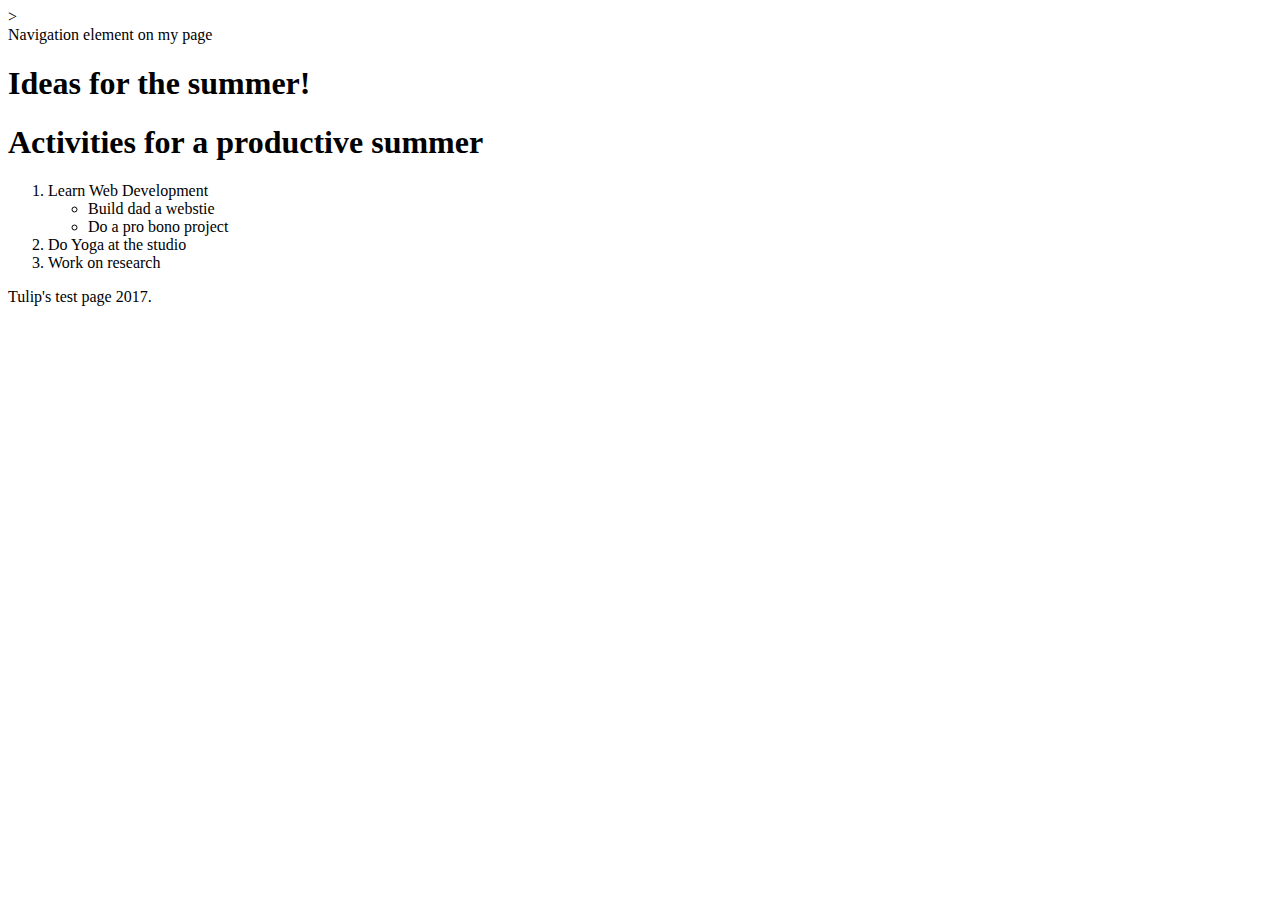
==== site/index.html @ 2cd80995 "Lists" ====
<!DOCTYPE html>
<html>
<head>
    <meta charset="utf-8">
    <title>Summer to do list!</title>
</head>
<body>
    ><header>
        <nav> Navigation element on my page</nav>
    </header>
    <h1>Ideas for the summer!</h1>
    <h1>Activities for a productive summer</h1>
    
    <ol>
        <li>Learn Web Development
            <ul>
                <li>Build dad a webstie</li>
                <li>Do a pro bono project</li>
            </ul>
        </li>
        <li>Do Yoga at the studio</li>
        <li>Work on research</li>
    </ol>
<footer>
    Tulip's test page 2017.
</footer>
</body>
</html>
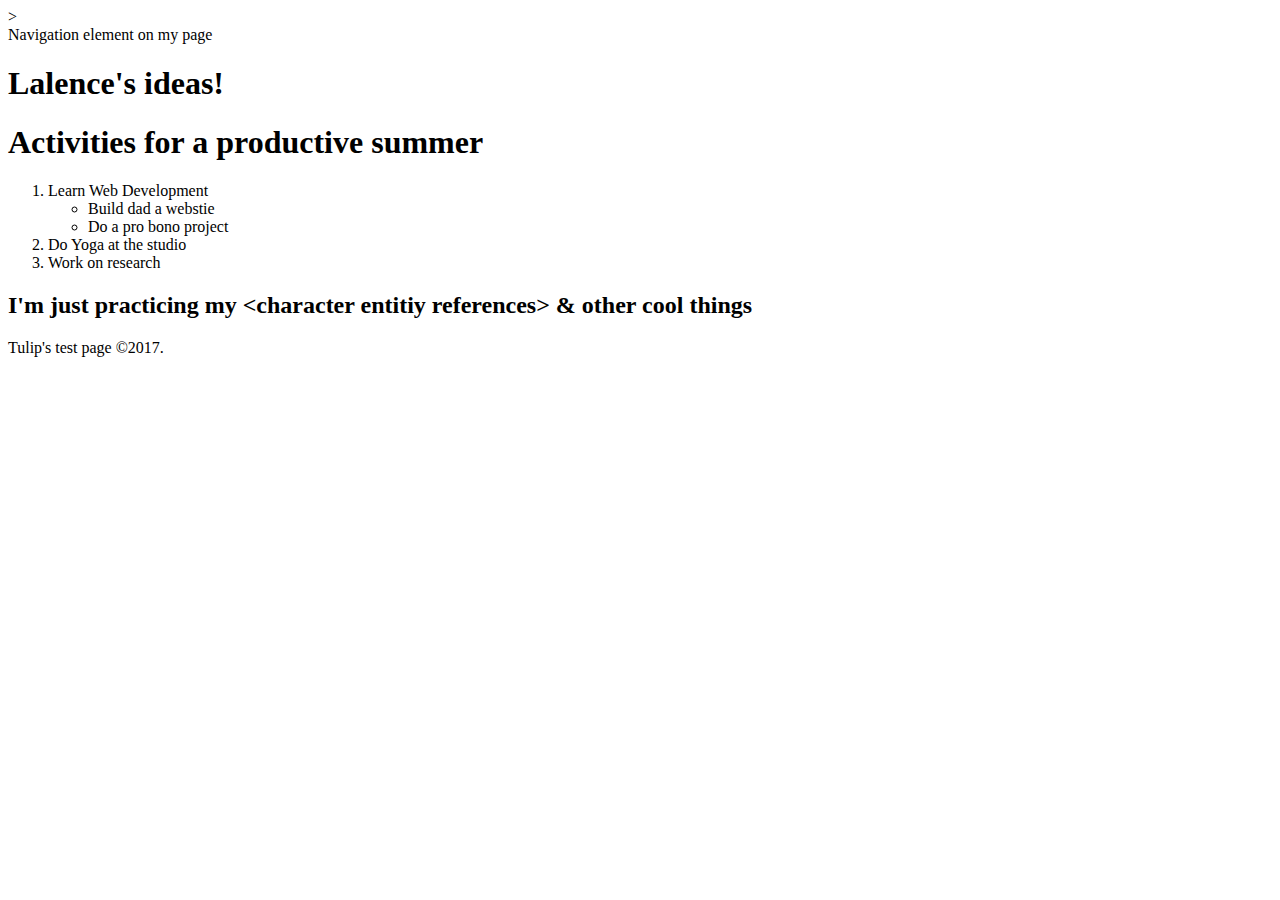
==== commit 4064daa9: "Lists practice" ====
--- a/site/index.html
+++ b/site/index.html
@@ -8,7 +8,7 @@
     ><header>
         <nav> Navigation element on my page</nav>
     </header>
-    <h1>Ideas for the summer!</h1>
+    <h1>Lalence's ideas!</h1>
     <h1>Activities for a productive summer</h1>
     
     <ol>
@@ -21,8 +21,9 @@
         <li>Do Yoga at the studio</li>
         <li>Work on research</li>
     </ol>
+    <h2>I'm just practicing my &lt;character entitiy references&gt; &amp; other cool things</h2>
 <footer>
-    Tulip's test page 2017.
+    Tulip's test page &copy;2017.
 </footer>
 </body>
 </html>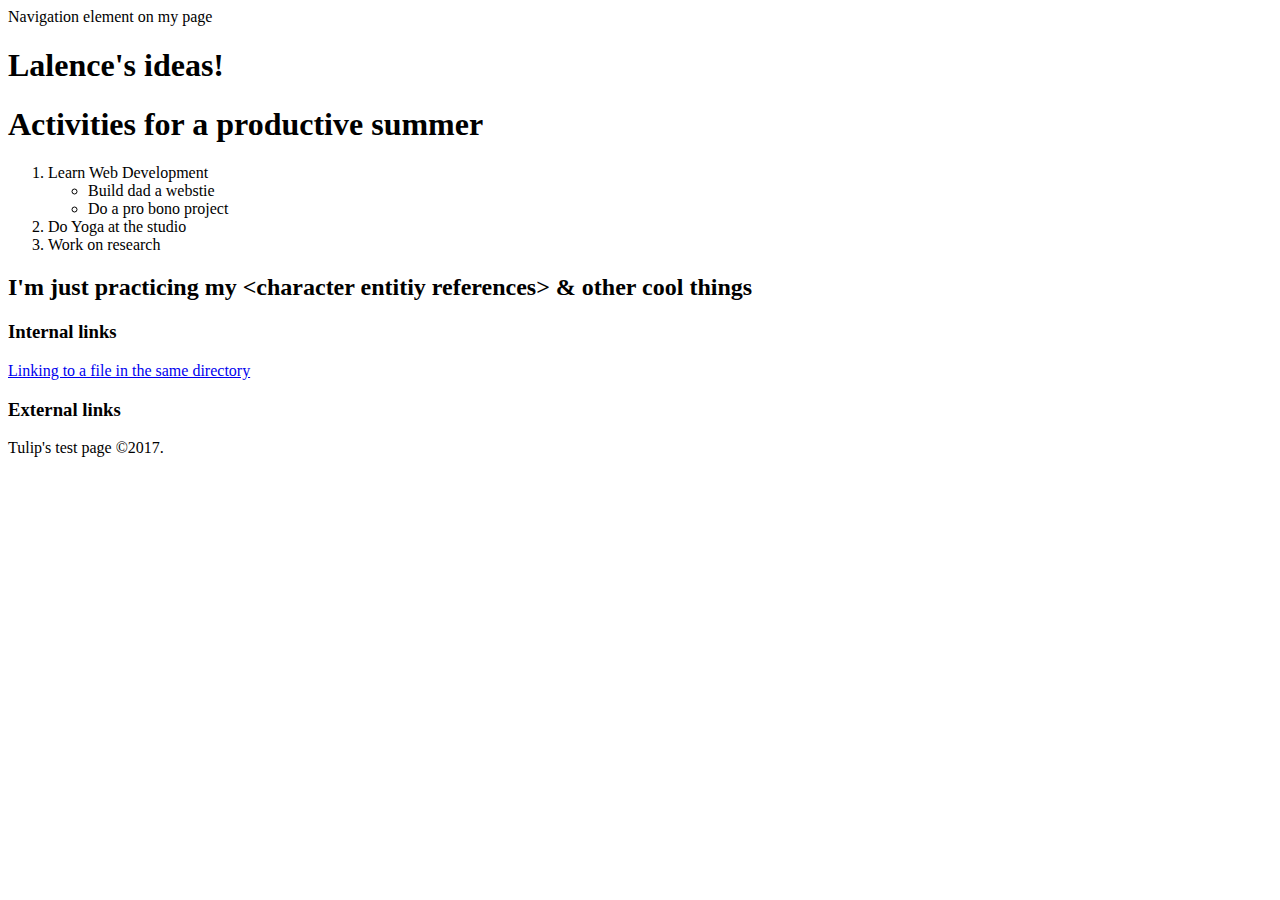
==== commit 90d51796: "Links" ====
--- a/site/index.html
+++ b/site/index.html
@@ -5,7 +5,7 @@
     <title>Summer to do list!</title>
 </head>
 <body>
-    ><header>
+    <header>
         <nav> Navigation element on my page</nav>
     </header>
     <h1>Lalence's ideas!</h1>
@@ -22,6 +22,15 @@
         <li>Work on research</li>
     </ol>
     <h2>I'm just practicing my &lt;character entitiy references&gt; &amp; other cool things</h2>
+    <section>
+        <h3>Internal links</h3>
+        <a href="index.html" title="same dir link">Linking to a file in the same directory</a>
+    </section>
+    <section>
+        <h3>External links</h3>
+        <a href="https://www.instagram.com/lale_tulipan" target="_blank" title="My Instagram"> 
+        </a> 
+    </section>
 <footer>
     Tulip's test page &copy;2017.
 </footer>
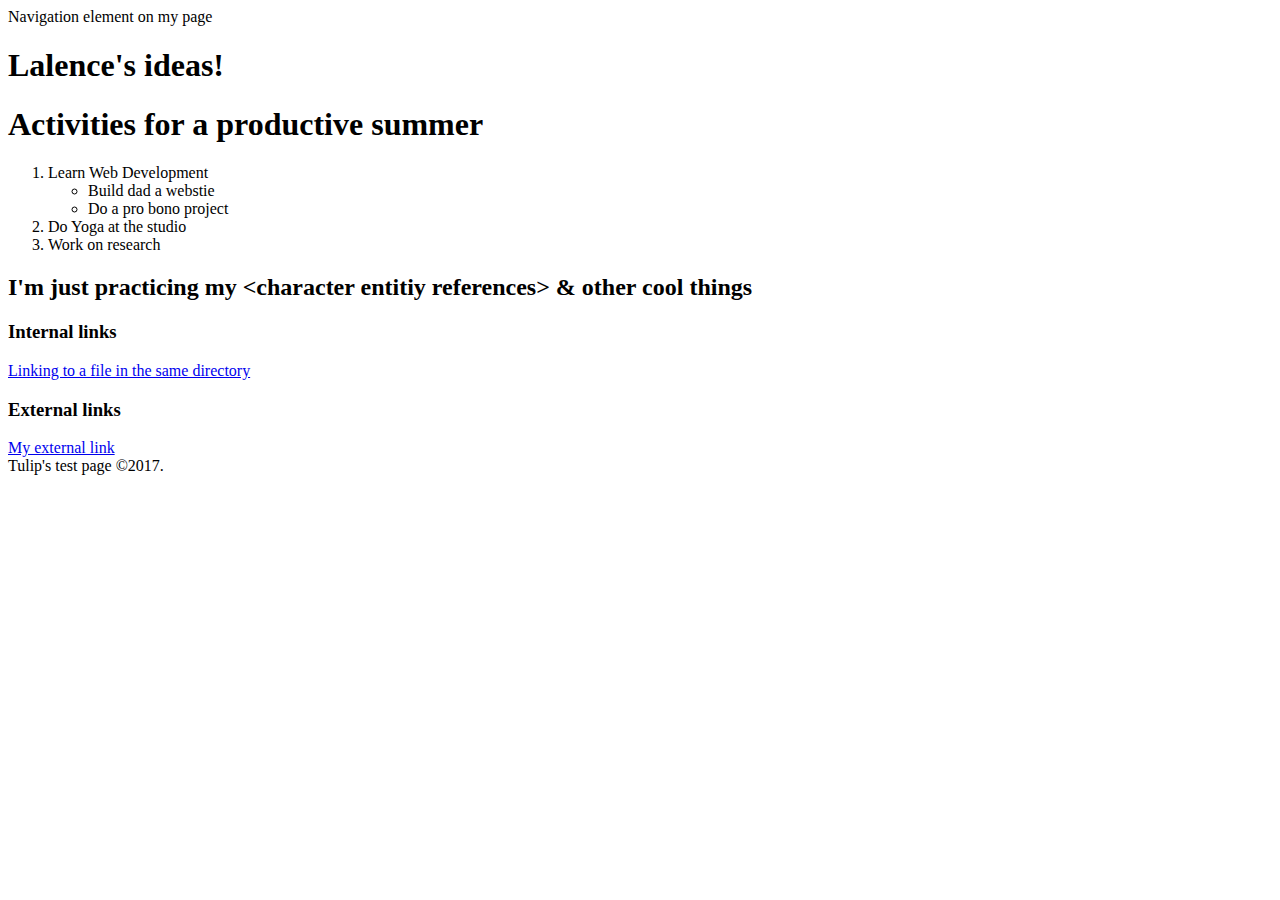
==== commit a78b82a3: "Links finally" ====
--- a/site/index.html
+++ b/site/index.html
@@ -28,8 +28,8 @@
     </section>
     <section>
         <h3>External links</h3>
-        <a href="https://www.instagram.com/lale_tulipan" target="_blank" title="My Instagram"> 
-        </a> 
+        <a href="https://www.instagram.com/lale_tulipan/"
+        target="_blank" title="My Instagram">My external link</a>
     </section>
 <footer>
     Tulip's test page &copy;2017.
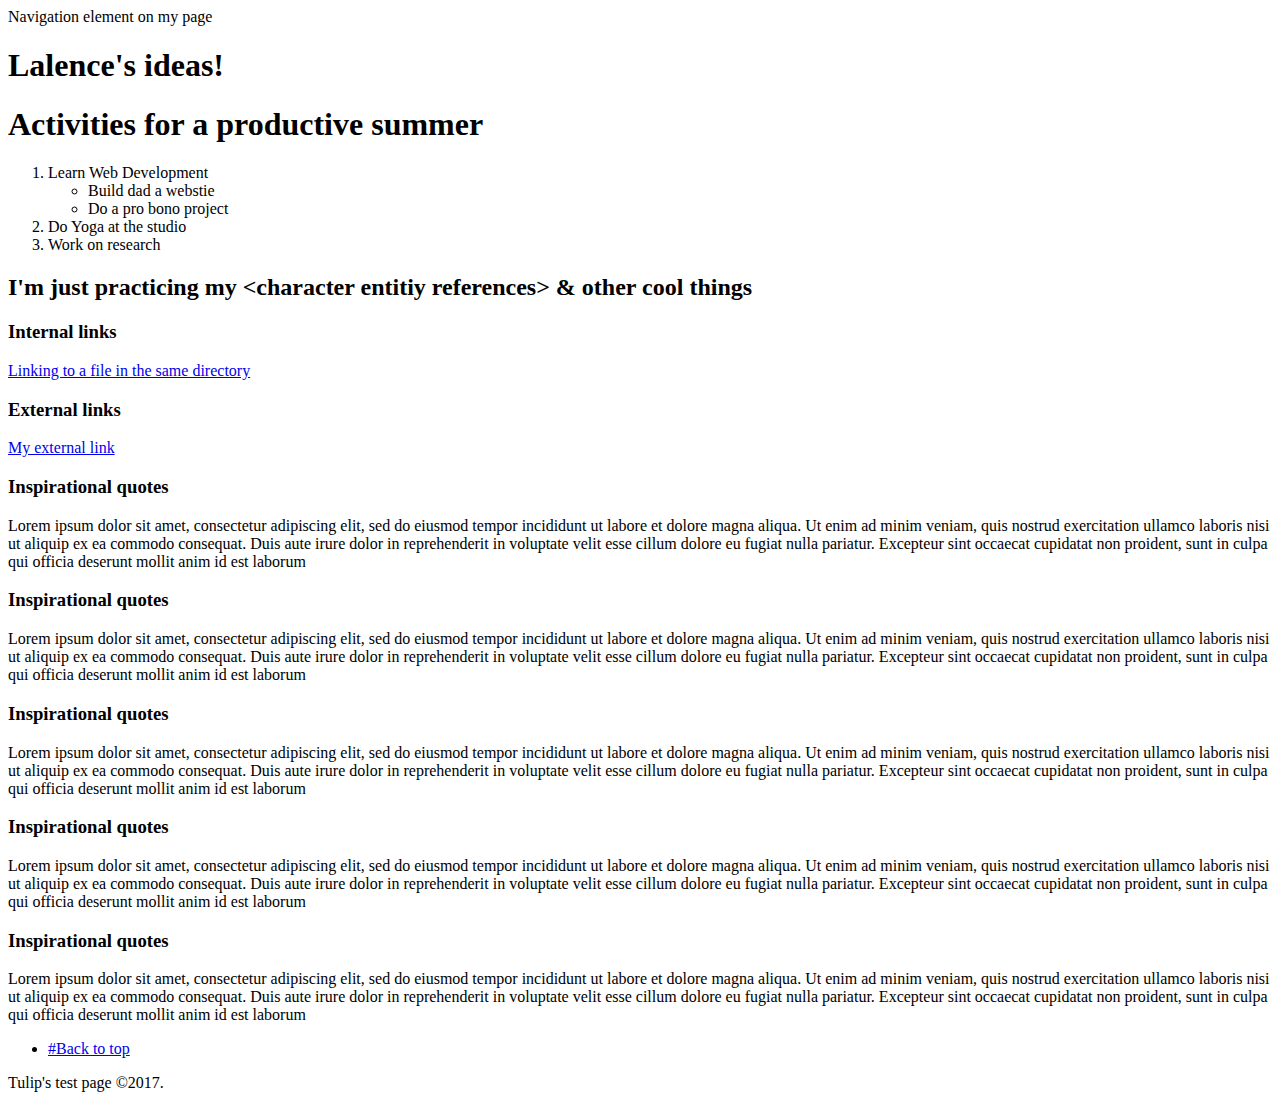
==== commit f9b78471: "Back to top" ====
--- a/site/index.html
+++ b/site/index.html
@@ -8,7 +8,7 @@
     <header>
         <nav> Navigation element on my page</nav>
     </header>
-    <h1>Lalence's ideas!</h1>
+    <h1 id="top">Lalence's ideas!</h1>
     <h1>Activities for a productive summer</h1>
     
     <ol>
@@ -31,6 +31,61 @@
         <a href="https://www.instagram.com/lale_tulipan/"
         target="_blank" title="My Instagram">My external link</a>
     </section>
+    <section>
+        <h3> Inspirational quotes</h3>
+            <p>Lorem ipsum dolor sit amet, consectetur adipiscing elit, 
+                sed do eiusmod tempor incididunt ut labore et dolore magna aliqua. 
+                Ut enim ad minim veniam, quis nostrud exercitation ullamco laboris nisi 
+                ut aliquip ex ea commodo consequat. Duis aute irure dolor in reprehenderit
+                in voluptate velit esse cillum dolore eu fugiat nulla pariatur. 
+                Excepteur sint occaecat cupidatat non proident, sunt in culpa qui 
+                officia deserunt mollit anim id est laborum</p>
+    </section>
+    <section>
+        <h3> Inspirational quotes</h3>
+            <p>Lorem ipsum dolor sit amet, consectetur adipiscing elit, 
+                sed do eiusmod tempor incididunt ut labore et dolore magna aliqua. 
+                Ut enim ad minim veniam, quis nostrud exercitation ullamco laboris nisi 
+                ut aliquip ex ea commodo consequat. Duis aute irure dolor in reprehenderit
+                in voluptate velit esse cillum dolore eu fugiat nulla pariatur. 
+                Excepteur sint occaecat cupidatat non proident, sunt in culpa qui 
+                officia deserunt mollit anim id est laborum</p>
+    </section>
+    <section>
+        <h3> Inspirational quotes</h3>
+            <p>Lorem ipsum dolor sit amet, consectetur adipiscing elit, 
+                sed do eiusmod tempor incididunt ut labore et dolore magna aliqua. 
+                Ut enim ad minim veniam, quis nostrud exercitation ullamco laboris nisi 
+                ut aliquip ex ea commodo consequat. Duis aute irure dolor in reprehenderit
+                in voluptate velit esse cillum dolore eu fugiat nulla pariatur. 
+                Excepteur sint occaecat cupidatat non proident, sunt in culpa qui 
+                officia deserunt mollit anim id est laborum</p>
+    </section>
+    <section>
+        <h3> Inspirational quotes</h3>
+            <p>Lorem ipsum dolor sit amet, consectetur adipiscing elit, 
+                sed do eiusmod tempor incididunt ut labore et dolore magna aliqua. 
+                Ut enim ad minim veniam, quis nostrud exercitation ullamco laboris nisi 
+                ut aliquip ex ea commodo consequat. Duis aute irure dolor in reprehenderit
+                in voluptate velit esse cillum dolore eu fugiat nulla pariatur. 
+                Excepteur sint occaecat cupidatat non proident, sunt in culpa qui 
+                officia deserunt mollit anim id est laborum</p>
+    </section>
+    <section>
+        <h3> Inspirational quotes</h3>
+            <p>Lorem ipsum dolor sit amet, consectetur adipiscing elit, 
+                sed do eiusmod tempor incididunt ut labore et dolore magna aliqua. 
+                Ut enim ad minim veniam, quis nostrud exercitation ullamco laboris nisi 
+                ut aliquip ex ea commodo consequat. Duis aute irure dolor in reprehenderit
+                in voluptate velit esse cillum dolore eu fugiat nulla pariatur. 
+                Excepteur sint occaecat cupidatat non proident, sunt in culpa qui 
+                officia deserunt mollit anim id est laborum</p>
+    </section>
+    <section>
+        <ul>
+            <li><a href="#top">#Back to top</a></li>
+        </ul>
+    </section>
 <footer>
     Tulip's test page &copy;2017.
 </footer>
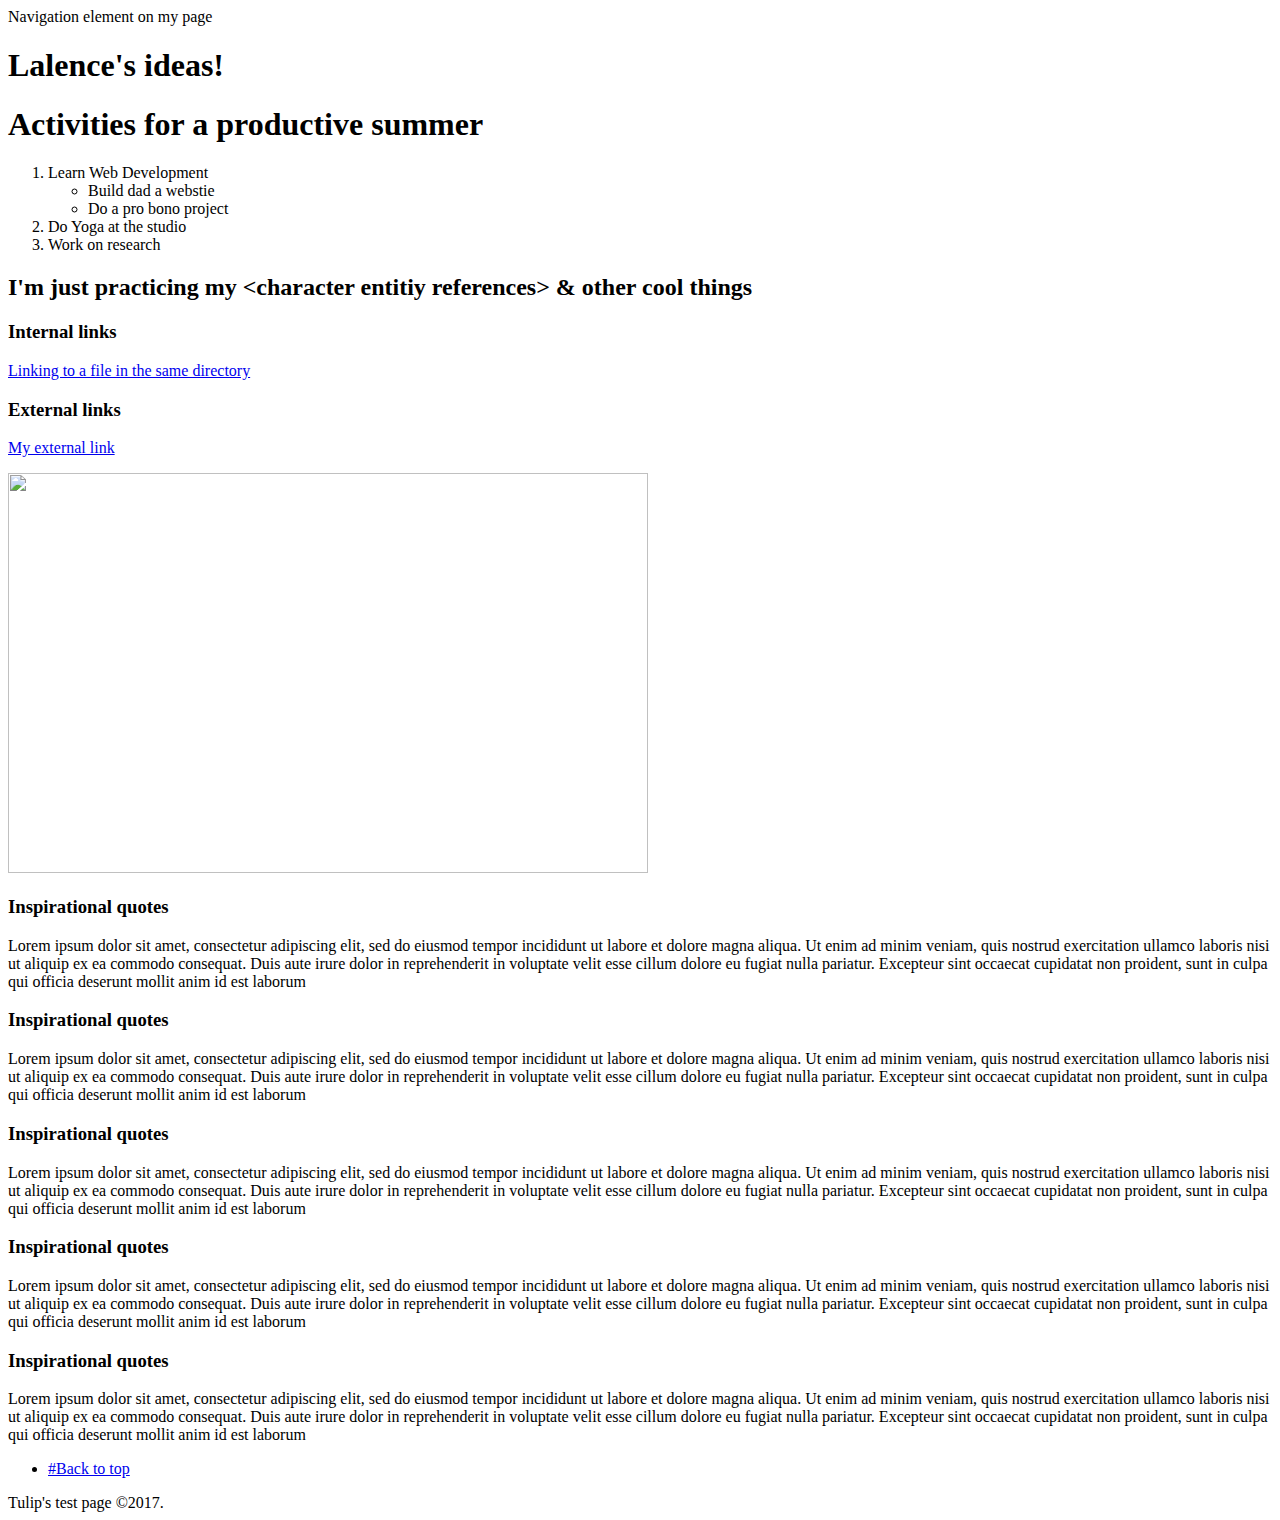
==== commit e9eea699: "Cats" ====
--- a/site/index.html
+++ b/site/index.html
@@ -31,6 +31,9 @@
         <a href="https://www.instagram.com/lale_tulipan/"
         target="_blank" title="My Instagram">My external link</a>
     </section>
+    <p>
+        <img src="http://4.bp.blogspot.com/-iGG4tneZf5c/T5wMXUQ0fYI/AAAAAAAADAQ/JkxcggowDgE/s1600/Cute-Kittens-kittens-16123995-1280-800.jpg" width="640" height="400">
+    </p>
     <section>
         <h3> Inspirational quotes</h3>
             <p>Lorem ipsum dolor sit amet, consectetur adipiscing elit, 
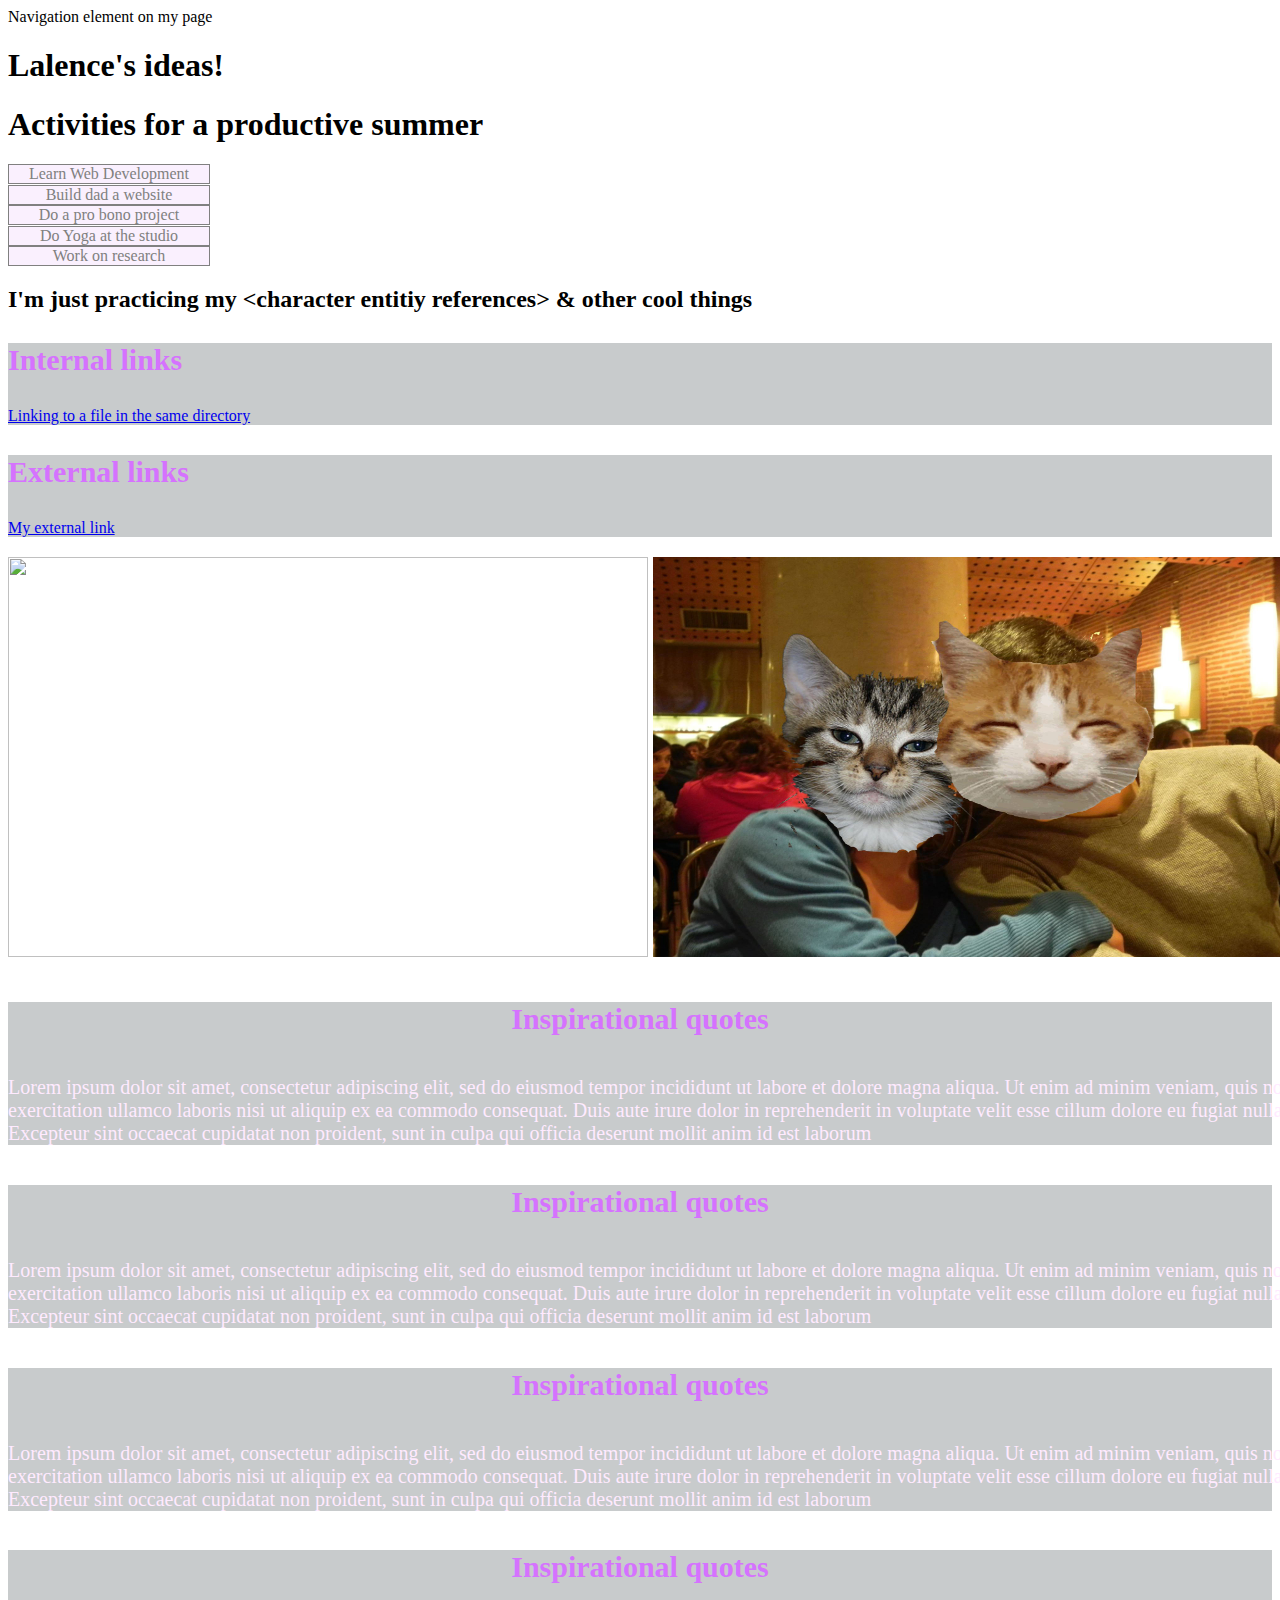
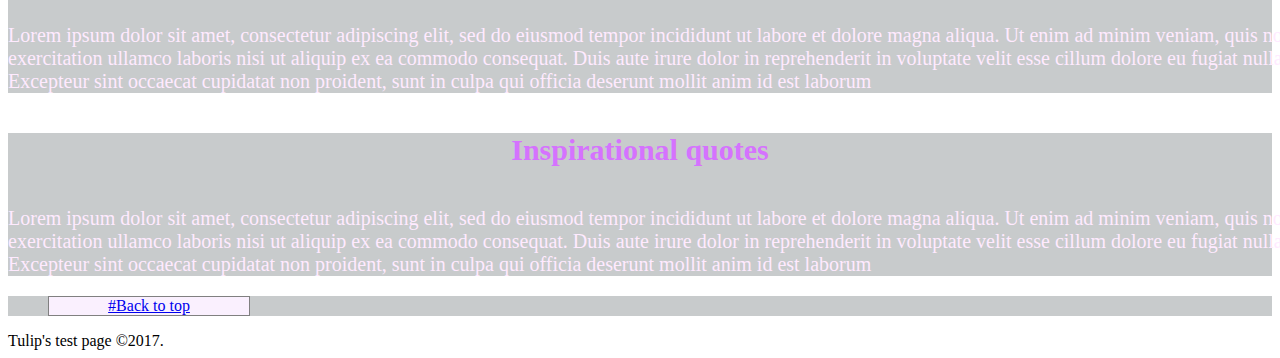
==== commit a5fd18d4: "CSS intro" ====
--- a/site/index.html
+++ b/site/index.html
@@ -1,23 +1,68 @@
 <!DOCTYPE html>
 <html>
+
 <head>
     <meta charset="utf-8">
     <title>Summer to do list!</title>
+    <style>
+        p {
+            color: #ffeaff;
+            font-family: "Times New Roman";
+            font-size: 20px;
+            width: 1400px;
+        }
+
+        h3 {
+            color: #d572fe;
+            font-family: "Times New Roman";
+            font-size: 30px;
+        }
+
+        h4 {
+            color: #d572fe;
+            font-family: "Times New Roman";
+            font-size: 30px;
+            text-align: center;
+        }
+
+        section {
+            background: #c8cbcc;
+        }
+
+        ol {
+            padding-left: 0;
+            width: min-content;
+        }
+
+        li {
+            list-style: none;
+            background-color: #faf0fe;
+            border: 0.5px solid grey;
+            color: grey;
+            display: block;
+            width: 200px;
+            text-align: center;
+            margin-bottom: 0.5px;
+        }
+
+        li:hover{
+            background-color: #d572fe;
+            color: black;
+        }
+    </style>
 </head>
+
 <body>
     <header>
         <nav> Navigation element on my page</nav>
     </header>
     <h1 id="top">Lalence's ideas!</h1>
     <h1>Activities for a productive summer</h1>
-    
+
     <ol>
-        <li>Learn Web Development
-            <ul>
-                <li>Build dad a webstie</li>
-                <li>Do a pro bono project</li>
-            </ul>
-        </li>
+        <li>Learn Web Development</li>
+        <li>Build dad a website</li>
+        <li>Do a pro bono project</li>
         <li>Do Yoga at the studio</li>
         <li>Work on research</li>
     </ol>
@@ -28,69 +73,56 @@
     </section>
     <section>
         <h3>External links</h3>
-        <a href="https://www.instagram.com/lale_tulipan/"
-        target="_blank" title="My Instagram">My external link</a>
+        <a href="https://www.instagram.com/lale_tulipan/" target="_blank" title="My Instagram">My external link</a>
     </section>
     <p>
-        <img src="http://4.bp.blogspot.com/-iGG4tneZf5c/T5wMXUQ0fYI/AAAAAAAADAQ/JkxcggowDgE/s1600/Cute-Kittens-kittens-16123995-1280-800.jpg" width="640" height="400">
+        <img src="http://4.bp.blogspot.com/-iGG4tneZf5c/T5wMXUQ0fYI/AAAAAAAADAQ/JkxcggowDgE/s1600/Cute-Kittens-kittens-16123995-1280-800.jpg"
+            width="640" height="400">
+        <img src="./images/JLCats.jpg" width="640" height="400">
     </p>
     <section>
-        <h3> Inspirational quotes</h3>
-            <p>Lorem ipsum dolor sit amet, consectetur adipiscing elit, 
-                sed do eiusmod tempor incididunt ut labore et dolore magna aliqua. 
-                Ut enim ad minim veniam, quis nostrud exercitation ullamco laboris nisi 
-                ut aliquip ex ea commodo consequat. Duis aute irure dolor in reprehenderit
-                in voluptate velit esse cillum dolore eu fugiat nulla pariatur. 
-                Excepteur sint occaecat cupidatat non proident, sunt in culpa qui 
-                officia deserunt mollit anim id est laborum</p>
+        <h4> Inspirational quotes</h4>
+        <p>Lorem ipsum dolor sit amet, consectetur adipiscing elit, sed do eiusmod tempor incididunt ut labore et dolore magna
+            aliqua. Ut enim ad minim veniam, quis nostrud exercitation ullamco laboris nisi ut aliquip ex ea commodo consequat.
+            Duis aute irure dolor in reprehenderit in voluptate velit esse cillum dolore eu fugiat nulla pariatur. Excepteur
+            sint occaecat cupidatat non proident, sunt in culpa qui officia deserunt mollit anim id est laborum</p>
     </section>
     <section>
-        <h3> Inspirational quotes</h3>
-            <p>Lorem ipsum dolor sit amet, consectetur adipiscing elit, 
-                sed do eiusmod tempor incididunt ut labore et dolore magna aliqua. 
-                Ut enim ad minim veniam, quis nostrud exercitation ullamco laboris nisi 
-                ut aliquip ex ea commodo consequat. Duis aute irure dolor in reprehenderit
-                in voluptate velit esse cillum dolore eu fugiat nulla pariatur. 
-                Excepteur sint occaecat cupidatat non proident, sunt in culpa qui 
-                officia deserunt mollit anim id est laborum</p>
+        <h4> Inspirational quotes</h4>
+        <p>Lorem ipsum dolor sit amet, consectetur adipiscing elit, sed do eiusmod tempor incididunt ut labore et dolore magna
+            aliqua. Ut enim ad minim veniam, quis nostrud exercitation ullamco laboris nisi ut aliquip ex ea commodo consequat.
+            Duis aute irure dolor in reprehenderit in voluptate velit esse cillum dolore eu fugiat nulla pariatur. Excepteur
+            sint occaecat cupidatat non proident, sunt in culpa qui officia deserunt mollit anim id est laborum</p>
     </section>
     <section>
-        <h3> Inspirational quotes</h3>
-            <p>Lorem ipsum dolor sit amet, consectetur adipiscing elit, 
-                sed do eiusmod tempor incididunt ut labore et dolore magna aliqua. 
-                Ut enim ad minim veniam, quis nostrud exercitation ullamco laboris nisi 
-                ut aliquip ex ea commodo consequat. Duis aute irure dolor in reprehenderit
-                in voluptate velit esse cillum dolore eu fugiat nulla pariatur. 
-                Excepteur sint occaecat cupidatat non proident, sunt in culpa qui 
-                officia deserunt mollit anim id est laborum</p>
+        <h4> Inspirational quotes</h4>
+        <p>Lorem ipsum dolor sit amet, consectetur adipiscing elit, sed do eiusmod tempor incididunt ut labore et dolore magna
+            aliqua. Ut enim ad minim veniam, quis nostrud exercitation ullamco laboris nisi ut aliquip ex ea commodo consequat.
+            Duis aute irure dolor in reprehenderit in voluptate velit esse cillum dolore eu fugiat nulla pariatur. Excepteur
+            sint occaecat cupidatat non proident, sunt in culpa qui officia deserunt mollit anim id est laborum</p>
     </section>
     <section>
-        <h3> Inspirational quotes</h3>
-            <p>Lorem ipsum dolor sit amet, consectetur adipiscing elit, 
-                sed do eiusmod tempor incididunt ut labore et dolore magna aliqua. 
-                Ut enim ad minim veniam, quis nostrud exercitation ullamco laboris nisi 
-                ut aliquip ex ea commodo consequat. Duis aute irure dolor in reprehenderit
-                in voluptate velit esse cillum dolore eu fugiat nulla pariatur. 
-                Excepteur sint occaecat cupidatat non proident, sunt in culpa qui 
-                officia deserunt mollit anim id est laborum</p>
+        <h4> Inspirational quotes</h4>
+        <p>Lorem ipsum dolor sit amet, consectetur adipiscing elit, sed do eiusmod tempor incididunt ut labore et dolore magna
+            aliqua. Ut enim ad minim veniam, quis nostrud exercitation ullamco laboris nisi ut aliquip ex ea commodo consequat.
+            Duis aute irure dolor in reprehenderit in voluptate velit esse cillum dolore eu fugiat nulla pariatur. Excepteur
+            sint occaecat cupidatat non proident, sunt in culpa qui officia deserunt mollit anim id est laborum</p>
     </section>
     <section>
-        <h3> Inspirational quotes</h3>
-            <p>Lorem ipsum dolor sit amet, consectetur adipiscing elit, 
-                sed do eiusmod tempor incididunt ut labore et dolore magna aliqua. 
-                Ut enim ad minim veniam, quis nostrud exercitation ullamco laboris nisi 
-                ut aliquip ex ea commodo consequat. Duis aute irure dolor in reprehenderit
-                in voluptate velit esse cillum dolore eu fugiat nulla pariatur. 
-                Excepteur sint occaecat cupidatat non proident, sunt in culpa qui 
-                officia deserunt mollit anim id est laborum</p>
+        <h4> Inspirational quotes</h4>
+        <p>Lorem ipsum dolor sit amet, consectetur adipiscing elit, sed do eiusmod tempor incididunt ut labore et dolore magna
+            aliqua. Ut enim ad minim veniam, quis nostrud exercitation ullamco laboris nisi ut aliquip ex ea commodo consequat.
+            Duis aute irure dolor in reprehenderit in voluptate velit esse cillum dolore eu fugiat nulla pariatur. Excepteur
+            sint occaecat cupidatat non proident, sunt in culpa qui officia deserunt mollit anim id est laborum</p>
     </section>
     <section>
         <ul>
             <li><a href="#top">#Back to top</a></li>
         </ul>
     </section>
-<footer>
-    Tulip's test page &copy;2017.
-</footer>
+    <footer>
+        Tulip's test page &copy;2017.
+    </footer>
 </body>
+
 </html>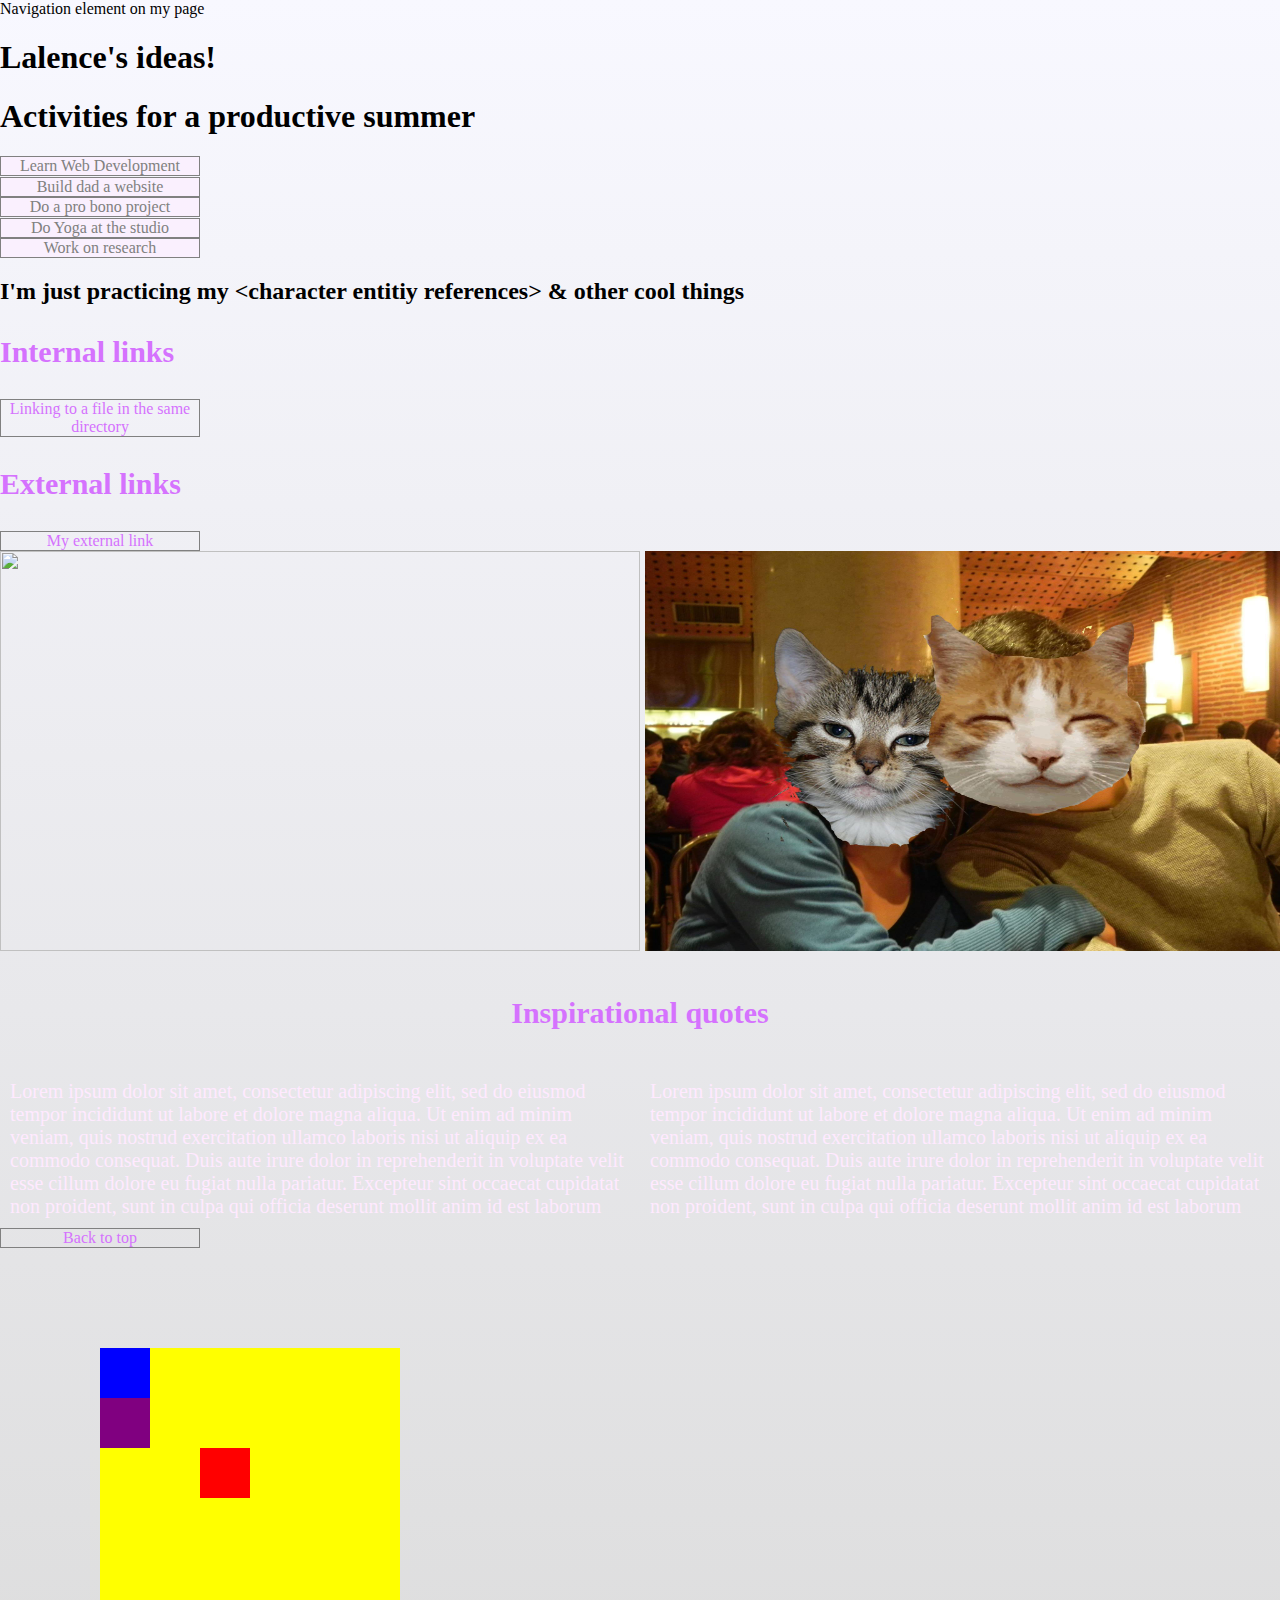
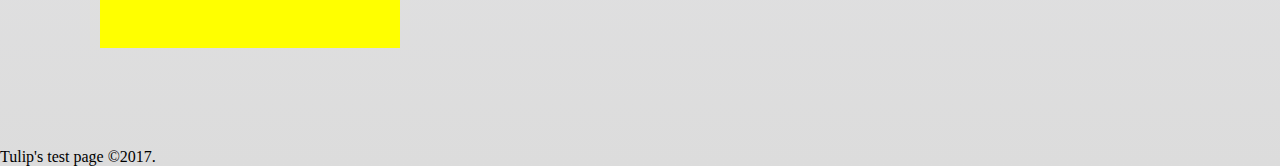
==== commit 27b56532: "Module2 Solution" ====
--- a/site/index.html
+++ b/site/index.html
@@ -4,18 +4,30 @@
 <head>
     <meta charset="utf-8">
     <title>Summer to do list!</title>
+    <link rel="stylesheet" href="style.css">
+
     <style>
+        * {
+        box-sizing: border-box;
+        }
+        body {
+            margin: 0;
+            padding: 0;
+            box-sizing: border-box;
+        }
         p {
             color: #ffeaff;
             font-family: "Times New Roman";
             font-size: 20px;
             width: 1400px;
+            margin: 0;
         }
 
         h3 {
             color: #d572fe;
             font-family: "Times New Roman";
             font-size: 30px;
+            text-decoration: wavy;
         }
 
         h4 {
@@ -24,11 +36,6 @@
             font-size: 30px;
             text-align: center;
         }
-
-        section {
-            background: #c8cbcc;
-        }
-
         ol {
             padding-left: 0;
             width: min-content;
@@ -49,6 +56,31 @@
             background-color: #d572fe;
             color: black;
         }
+        a:link , a:visited {
+            text-decoration: none;
+            color:#d572fe;
+            display: block;
+            border: 0.5px solid grey;
+            width: 200px;
+            text-align: center;
+        }
+        a:hover , a:active {
+            color:black;
+        }
+        #Quote1 {
+            float: right;
+            width: 50%;
+            padding: 10px;
+        }
+        #Quote2 {
+            float: left;
+            width: 50%;
+            padding: 10px;
+        }
+        #Back {
+            clear: both;
+        }
+
     </style>
 </head>
 
@@ -82,44 +114,64 @@
     </p>
     <section>
         <h4> Inspirational quotes</h4>
-        <p>Lorem ipsum dolor sit amet, consectetur adipiscing elit, sed do eiusmod tempor incididunt ut labore et dolore magna
+        <p id="Quote1">Lorem ipsum dolor sit amet, consectetur adipiscing elit, sed do eiusmod tempor incididunt ut labore et dolore magna
             aliqua. Ut enim ad minim veniam, quis nostrud exercitation ullamco laboris nisi ut aliquip ex ea commodo consequat.
             Duis aute irure dolor in reprehenderit in voluptate velit esse cillum dolore eu fugiat nulla pariatur. Excepteur
             sint occaecat cupidatat non proident, sunt in culpa qui officia deserunt mollit anim id est laborum</p>
     </section>
     <section>
-        <h4> Inspirational quotes</h4>
-        <p>Lorem ipsum dolor sit amet, consectetur adipiscing elit, sed do eiusmod tempor incididunt ut labore et dolore magna
+        <p id="Quote2">  Lorem ipsum dolor sit amet, consectetur adipiscing elit, sed do eiusmod tempor incididunt ut labore et dolore magna
             aliqua. Ut enim ad minim veniam, quis nostrud exercitation ullamco laboris nisi ut aliquip ex ea commodo consequat.
             Duis aute irure dolor in reprehenderit in voluptate velit esse cillum dolore eu fugiat nulla pariatur. Excepteur
             sint occaecat cupidatat non proident, sunt in culpa qui officia deserunt mollit anim id est laborum</p>
     </section>
+
     <section>
-        <h4> Inspirational quotes</h4>
-        <p>Lorem ipsum dolor sit amet, consectetur adipiscing elit, sed do eiusmod tempor incididunt ut labore et dolore magna
-            aliqua. Ut enim ad minim veniam, quis nostrud exercitation ullamco laboris nisi ut aliquip ex ea commodo consequat.
-            Duis aute irure dolor in reprehenderit in voluptate velit esse cillum dolore eu fugiat nulla pariatur. Excepteur
-            sint occaecat cupidatat non proident, sunt in culpa qui officia deserunt mollit anim id est laborum</p>
+      <div id="Back"><a href="#top">Back to top</a></div>
     </section>
-    <section>
-        <h4> Inspirational quotes</h4>
-        <p>Lorem ipsum dolor sit amet, consectetur adipiscing elit, sed do eiusmod tempor incididunt ut labore et dolore magna
-            aliqua. Ut enim ad minim veniam, quis nostrud exercitation ullamco laboris nisi ut aliquip ex ea commodo consequat.
-            Duis aute irure dolor in reprehenderit in voluptate velit esse cillum dolore eu fugiat nulla pariatur. Excepteur
-            sint occaecat cupidatat non proident, sunt in culpa qui officia deserunt mollit anim id est laborum</p>
-    </section>
-    <section>
-        <h4> Inspirational quotes</h4>
-        <p>Lorem ipsum dolor sit amet, consectetur adipiscing elit, sed do eiusmod tempor incididunt ut labore et dolore magna
-            aliqua. Ut enim ad minim veniam, quis nostrud exercitation ullamco laboris nisi ut aliquip ex ea commodo consequat.
-            Duis aute irure dolor in reprehenderit in voluptate velit esse cillum dolore eu fugiat nulla pariatur. Excepteur
-            sint occaecat cupidatat non proident, sunt in culpa qui officia deserunt mollit anim id est laborum</p>
-    </section>
-    <section>
-        <ul>
-            <li><a href="#top">#Back to top</a></li>
-        </ul>
-    </section>
+    
+    <style>
+    div#Box {
+        background-color: yellow;
+        margin: 100px;
+        width: 300px;
+        height: 300px;
+        position: relative;
+        }
+    #p1 {
+        background-color: red;
+        width: 50px;
+        height: 50px;
+        border: 1px black;
+        position: relative;
+        left: 100px;
+        top: 100px;
+    }
+    #p2 {
+        background-color: purple;
+        width: 50px;
+        height: 50px;
+        border: 1px black;
+        
+    }
+    #p3 {
+        background-color: blue;
+        width: 50px;
+        height: 50px;
+        border: 1px black;
+        position: absolute;
+        top: 0;
+        left: 0;
+       
+
+    }
+    </style>
+
+    <div id="Box">
+        <p id="p1"> </p>
+        <p id="p2"></p>
+        <p id="p3"></p>
+    </div>
     <footer>
         Tulip's test page &copy;2017.
     </footer>
--- a/site/style.css
+++ b/site/style.css
@@ -0,0 +1,6 @@
+body {
+    background-image: -webkit-gradient(linear, left top, left bottom, from(#F8F8FF), to(#dcdcdc));
+    background-image: -webkit-linear-gradient(top, #F8F8FF, #dcdcdc);
+    background-image: -moz-linear-gradient(top, #F8F8FF, #dcdcdc);
+    background-image: linear-gradient(to bottom, #F8F8FF, #dcdcdc);
+}